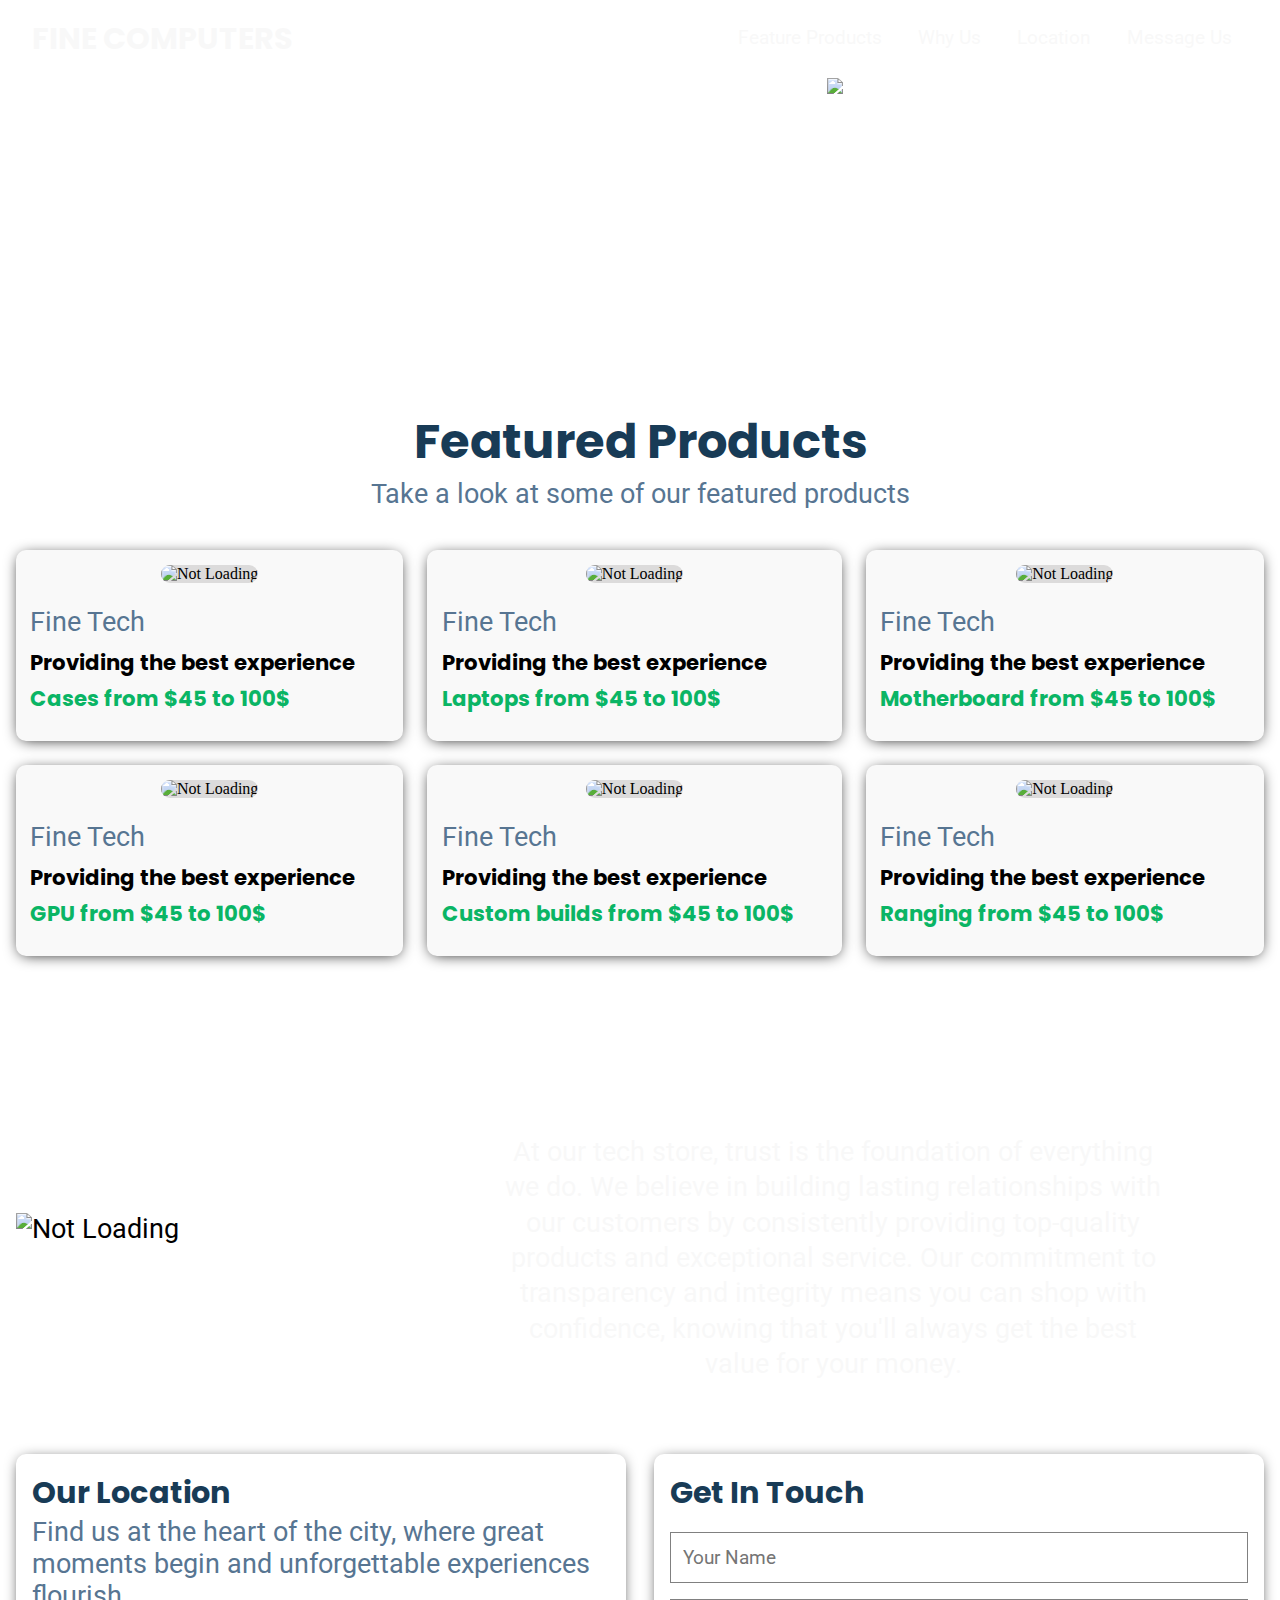
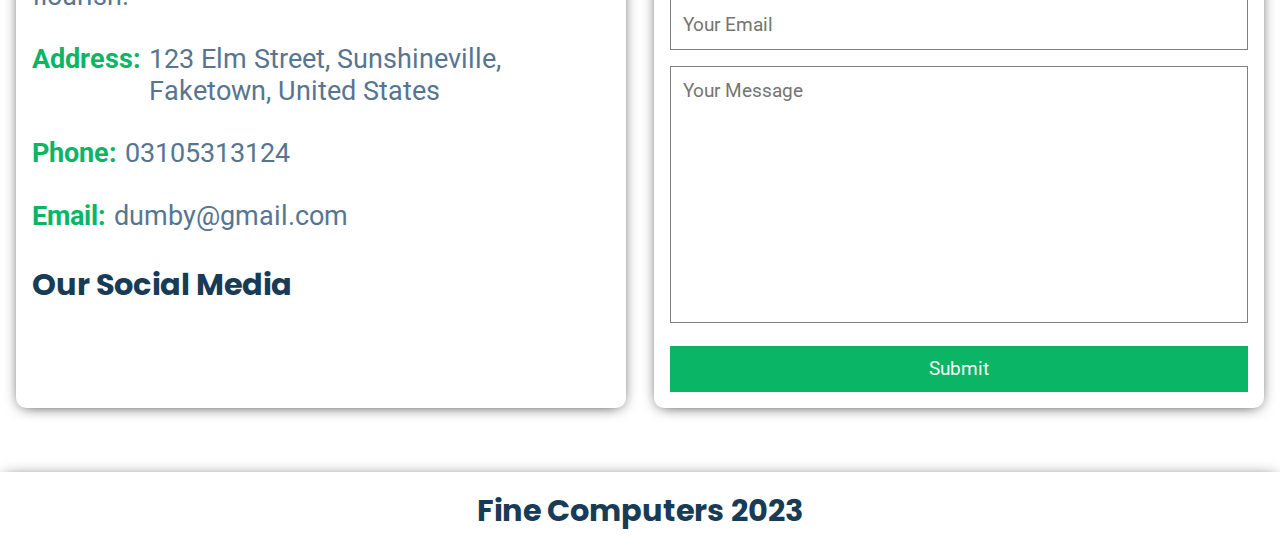
==== index.html @ 702fd9cf "update" ====
<!DOCTYPE html>
<html lang="en">
<head>
    <meta charset="UTF-8">
    <meta name="viewport" content="width=device-width, initial-scale=1.0">
     <script src="https://kit.fontawesome.com/b7e1145916.js" crossorigin="anonymous"></script>
     <link rel="shortcut icon" href="./Images/fav.png" type="image/x-icon">
    <link rel="stylesheet" href="style.css">
    <title>A E-Commerce Website</title>
</head>
<body>



    <article class="bgimage">
        <article class="articleforlargescreenmediaquery">
            <header>
                <h2>FINE COMPUTERS</h2>
                <nav class="navfordesktop">
                    <ul>
                        <li><a href="#featuredproducts">Feature Products</a></li>
                        <li><a href="#WhyUs">Why Us</a></li>
                        <li><a href="#location">Location</a></li>
                        <li><a href="#message">Message Us</a></li>
                         
                    </ul>
                </nav>
         </header>


               
                    <nav class="navformobile"> 
                        <h2>FINE COMPUTERS</h2>
                        <ul class="mobileul">
                      
                        <li><a href="#WhyUs">Why Us</a></li>
                        <li><a href="#location">Location</a></li>
                        <li><a href="#message">Message Us</a></li>
                        <li><a href="#featuredproducts">Feature Products</a></li>
                        </ul>
                        <div class="hamburger"> 
                            <span class="bar"></span>
                            <span class="bar"></span>
                            <span class="bar"></span>
                        </div>
                    </nav>
         




            <section class="firstsection">
                <div class="firsttextarea">
                    <h1>An Online Tech Store</h1>
                    <p class="para">
                    Discover <q>FINE COMPUTERS</q> – Your tech place for laptops, computers, and gadgets. Embrace the future of technology
                    with our cutting-edge solutions. Tech enthusiasts, this is your ultimate destination!
                    </p>
                    <!-- <p>
                        <button>Check out</button>
                    </p> -->
                </div>
                <p class="image">
                    <img src="./Images/images.png" loading="lazy" alt="Not Loading">
                </p>
            </section>
        </article>
  </article>







  <main>











   <article class="thelargestarticle">
        <article class="featuredproducts" id="featuredproducts">
            <div class="h2andp">
                <h2>Featured Products</h2>
                <p class="color">
                    Take a look at some of our featured products 
                </p>
            </div>
                <section class="actualproducts">
                    <figure>
                        <img src="./Images/tech1-removebg-preview.png" loading="lazy" alt="Not Loading">
                    </figure>
                    <div class="figcaption">
                    <p id="color2">
                        Fine Tech
                    </p>
                    <h3>Providing the best experience</h3>
                    <h3><span class="pricespan price">Cases from $45 to 100$</span></h3>
                    </div>
                </section>
                <section class="actualproducts">
                    <figure>
                        <img src="./Images/tech2.png" loading="lazy" alt="Not Loading">
                    </figure>
                    <div class="figcaption">
                    <p id="color2">
                        Fine Tech
                    </p>
                    <h3>Providing the best experience</h3>
                    <h3><span class="pricespan price">Laptops from $45 to 100$</span></h3>
                    </div>
                </section>
                <section class="actualproducts">
                    <figure>
                        <img src="./Images/500.png" loading="lazy" alt="Not Loading">
                    </figure>
                    <div class="figcaption">
                    <p id="color2">
                        Fine Tech
                    </p>
                    <h3>Providing the best experience</h3>
                    <h3><span class="pricespan price">Motherboard from $45 to 100$</span></h3>
                    </div>
                </section>
                <section class="actualproducts">
                    <figure>
                        <img src="./Images/tech4.png" loading="lazy" alt="Not Loading">
                    </figure>
                    <div class="figcaption">
                    <p id="color2">
                        Fine Tech
                    </p>
                    <h3>Providing the best experience</h3>
                    <h3><span class="pricespan price">GPU from $45 to 100$</span></h3>
                    </div>
                </section>
                <section class="actualproducts">
                    <figure>
                        <img src="./Images/tech6.png" loading="lazy" alt="Not Loading">
                    </figure>
                    <div class="figcaption">
                    <p id="color2">
                        Fine Tech
                    </p>
                    <h3>Providing the best experience</h3>
                    <h3><span class="pricespan price">Custom builds from $45 to 100$</span></h3>
                    </div>
                </section>
                <section class="actualproducts">
                    <figure>
                        <img src="./Images/tech7.png" loading="lazy" alt="Not Loading">
                    </figure>
                    <div class="figcaption">
                    <p id="color2">
                        Fine Tech
                    </p>
                    <h3>Providing the best experience</h3>
                    <h3><span class="pricespan price">Ranging from  $45 to 100$</span></h3>
                    </div>
                </section>
        </article>
   </article>









   <article class="secondbigerarticle">
        <article class="articleforlargescreenmediaquery">
            <article class="secondarticle" id="WhyUs">
                <section class="secondsection">
                    <h2>Why Trust Us?</h2>
                    <p class="para para1">
                    At our tech store, trust is the foundation of everything we do. We believe in building lasting relationships with our
                    customers by consistently providing top-quality products and exceptional service. Our commitment to transparency and
                    integrity means you can shop with confidence, knowing that you'll always get the best value for your money.
                    </p>
                </section>
                        <p>
                            <img src="./Images/fav image.png" loading="lazy" alt="Not Loading">
                        </p>
            </article>
        </article>
   </article>









    <article class="thelargestarticle">
        <article class="thirdarticle">
            <section class="thirdsection" id="message">
                <h2>Get In Touch</h2>
                <form action="https://formsubmit.co/f607bb224d0ec97c38cec2e38a75888d" method="POST">
                    <p>
                        <input type="hidden" name="_captcha" value="false">
                    </p>
                    <p>
                        <input type="hidden" name="Subject" Value="Buisness Email">
                    </p>
                    <p class="input1">
                        <input type="text" id="Name" name="Name" placeholder="Your Name" required autocomplete>
                    </p>
                    <p class="input2">
                        <input type="email" id="Email" name="Email" placeholder="Your Email" required autocomplete>
                    </p>
                    <p class="textarea">
                        <textarea name="message" id="message" cols="30" rows="10" placeholder="Your Message" required></textarea>
                    </p>
                    <p>
                    <button>Submit</button>
                    </p>
                </form>
            </section>
            <section class="address" id="location">
                <h2>Our Location</h2>
                <p>Find us at the heart of the city, where great moments begin and unforgettable experiences flourish.  </p>
                <div class="address1">
                    <p class="iconandtext">
                        <i class="fa-solid fa-location-dot"></i>
                        <span class="bold">Address:</span></p>    
                    <p class="secondp">
                        123 Elm Street, 
                        Sunshineville,
                        Faketown, 
                        United States 
                    </p>
                </div>
                <div class="address1">
                    <p class="iconandtext">
                        <i class="fa-solid fa-phone"></i>
                        <span class="bold">Phone:</span></p>    
                    <p>
                        <a href="tel:03105313124">03105313124</a>
                    </p>
                </div>
                <div class="address1">
                    <p class="iconandtext">
                        <i class="fa-solid fa-envelope"></i>
                        <span class="bold">Email:</span></p>    
                    <p>
                        <a href="mailto:homailali56@gmail.com"><span class="wrap">dumby@gmail.com</span></a>
                    </p>
                </div>
                <div class="socialmedia">
                    <h2>Our Social Media</h2>
                    <p class="i">
                        <a href="https://twitter.com/html5Coding1?t=cJN9zKFvtHO1ZUwXfrYcxw&s=09" target="_blank"><i class="fa-brands fa-twitter"></i></a>
                        <a href="https://discord.gg/3KJKQpHYvE" target="_blank"><i class="fa-brands fa-discord"></i></a>
                        <a href="https://www.reddit.com/user/Beautiful_Extent851" target="_blank"><i class="fa-brands fa-reddit"></i></a>
                        <a href="https://wa.me/+923105313124" target="_blank"><i class="fa-brands fa-whatsapp"></i></a>
                        <a href="https://www.youtube.com/channel/UCmfr-vFIxlkE9TsiAKPSkmw" target="_blank"><i class="fa-brands fa-youtube"></i></a>
                    </p>
                </div>
            </section>
        </article>
    </article>    







  </main>



  <footer>
    <h2><i class="fa-solid fa-copyright"></i> Fine Computers 2023</h2>
  
  </footer>
  <script src="script.js"></script>
</body>
</html>
---- style.css ----
/* || FONT FAMILIES AND SOME COLORS*/
@import url('https://fonts.googleapis.com/css2?family=Roboto&display=swap');
@import url('https://fonts.googleapis.com/css2?family=Nunito+Sans&family=Poppins&display=swap');
h1,h2,h3,h4,h5,h6{
    font-family: 'Nunito Sans', sans-serif;
    font-family: 'Poppins', sans-serif;
    

}
header a,header button{
    color:var(--colorforheader);
    font-family: 'Roboto', sans-serif;
}
.navformobile a {
     
    font-family: 'Roboto', sans-serif;
}
header p{
    color:var(--colorforheader);
}
p{
    font-family: 'Roboto', sans-serif;
}
header h2{
  color:var(--colorforheader);
}










 
/* || CSS RESET */
*{
    margin: 0;
    padding: 0;
    box-sizing: border-box;
}











/* || HTML */
html{
    scroll-behavior: smooth;
    overflow-x: hidden;
}










/* || BODY */
body{
    max-width: 100%;
    overflow: hidden;
  
}










/* || CSS CUSTOM PROPERTIES */
:root{
   /* Heigths */
  --height:800vh;
  --lineheight:1.3;
  /* Colors */
  --whitecolor:white;
  --hovercolor:#0ab565;
  --h2color:#183b56;
  --pcolor:#577592;
  --colorforheader:rgba(245, 245, 245, 0.678);
  /* Fonr size */
  --h2size:1.2rem;
  --psize:1.1rem;
  --h1size:1.75rem;
   /* Border */
  --border:2px solid red;
    /*MARGIN  */
  --theonemargin: 0rem 1rem;
  --thetopandbottommargin:3.5rem 0rem;
    /* Transistion */
  --transisition:0.3s;
    /* Text align */
  --textalign:center;


}



/* ||ARTICLE FOR IMAGE */
  .bgimage{
    background-image: url('./Images/vecteezy_abstract-background-design-background-texture-design-with_18752867.jpg');
    background-repeat: no-repeat;
    background-size: cover;
    background-position:center;
}











/* || HEADER */
header{
   display: flex;
   justify-content: space-between;
    padding: 1rem ;
   /* 1border: var(--border); */
   margin: var(--theonemargin);
   display: none;
}
/* Nav for desktop */
 
.navfordesktop ul li{
    padding: 0.1rem 0.9rem;
    display: inline-block;
    margin-top: 0.5rem;
}
header h2{
    font-size: var(--h2size);  
}
/* Link settings */
header nav ul li a{
    text-decoration: none;
}
header nav ul li a:hover{
    transition: var(--transisition);
    color: var(--hovercolor);
}
 
/* Nav for Mobile */
 
.navformobile i{
    padding:0.4rem 0.5rem;
}
.navformobile{
    display: flex;
    justify-content: space-between;
    margin: var(--theonemargin);
   padding-top: 0.5rem;
 
  
   
}
.navformobile h2{
    color:var(--colorforheader);
    font-size: var(--h2size);
  }
  .navformobile ul li a{
    text-decoration: none;
    font-size: 1.5rem;
}
 .navformobile ul li a:hover{
    transition: var(--transisition);
    color: var(--hovercolor);
}
.navformobile ul li{
    padding: 0.1rem 0.9rem;
     list-style-type: none;
}
.hamburger.active .bar:nth-child(2){
    opacity: 0;
}
.hamburger.active .bar:nth-child(1){
   transform: translateY(8px) rotate(45deg);
   background-color: #577592;
   
    
}
.hamburger.active .bar:nth-child(3){
   transform: translateY(-8px) rotate(-45deg);
   background-color: #577592;
 
}
.navformobile a{
    color: #577592;
}
.hamburger.active{
    gap: 0.36rem;
}
.hamburger{
    cursor: pointer;
    margin-top: 0.4rem;
   display: flex;
   flex-direction: column;
   gap: 0.2rem;
   position: relative;

}
.bar{
    margin: 0rem auto;
    border-radius: 5px;
    display: inline-block;
    width: 20px;
    min-height: 2px;
    background-color: rgba(245, 245, 245, 0.799);
}
.mobileul{
    position: absolute;
    left: -100%;
    width: 100%;
    height:100vh;
    background-color: white;
    top: 0px;
    transition: 0.4s;
   
}
.mobileul.active{
   left: 0%;
}
 body .navformobile .mobileul li{
    padding: 1rem 1.5rem;
 }





/* || THE ONE SECTION */
.bgimage .firstsection{
    display: flex;
    flex-direction: column;
    margin: var(--theonemargin);
    color: var(--whitecolor);
    text-align: var(--textalign);
    margin:var(--theonemargin);
}
.bgimage .firstsection h1{
    font-size: var(--h1size);
    margin: 0.4rem 0rem;
}
.bgimage .firstsection p{
    font-size: var(--psize);
    line-height: var(--lineheight);
}
.bgimage .firstsection img{
    width: 100%;
    vertical-align: bottom;
}
.para{
    text-align:var(--textalign);
}
.firsttextarea{
    margin-top: 3rem;
    margin-bottom: 1rem;
}







/* || MAIN */
main{
    
    text-align: var(--textalign);
}
main img{
    width: 100%;
    vertical-align: bottom;
}







/* || SECOND ARTICLE */
body main .secondbigerarticle{
    margin-left:0rem ;
    margin-right: 0rem;
    background-image: url('./Images/b2.jpg');
    background-position: center;
    background-repeat: no-repeat;
    background-size: cover;
}
.secondarticle{
    margin: var(--theonemargin);
 
}
main .secondarticle{
    display: flex;
    flex-direction: column;
}
main .secondarticle .secondsection{
    margin-top: 1.5rem;
    margin-bottom: 1.5rem;
}

main .secondarticle .secondsection h2{
    color:var(--h2color);
}
main .secondbigerarticle .secondarticle h2{
    font-size: var(--h2size);
    color: var(--whitecolor);
    margin: 0.4rem 0rem;
}
main .secondbigerarticle .secondarticle .para1{
    font-size: var(--psize);
    color:var(--colorforheader);
    line-height: var(--lineheight);
}





/* || FEATURED PRODUCTS */
 
.actualproducts .price{
    color: var(--hovercolor);
}
.featuredproducts{
    display: grid;
    grid-template-columns: repeat(auto-fit,minmax(290px,auto));
     gap: 1.5rem;
     margin:var(--thetopandbottommargin);
     margin-left: 1rem;
     margin-right: 1rem;
}
.featuredproducts h2{
    font-size: 1.6rem;
    color: var(--h2color);
}
.featuredproducts .h2andp{
    grid-column: 1/-1;
 
}
.featuredproducts img{
    border-radius: 10px;
    vertical-align: bottom;
    text-align: var(--textalign);
    background: #dcdbdb;
}
.actualproducts{
      background:#f9f9f9; 
     padding:0.9rem 0.9rem 1.5rem 0.9rem;
     border-radius: 10px;
     box-shadow: 0px 2px 15px -4px black;
     
}

.actualproducts p,h3{
    text-align: start;
}
.actualproducts h3{
    font-size: 1rem;
}
.figcaption{
    margin-top: 1rem;
    line-height:1.7;
}
.h2andp{
    margin-bottom: 1rem;
}
.h2andp .color{
    color: var(--pcolor);
}
main .featuredproducts .actualproducts #color2{
    color:var(--pcolor); 
}

/* ||  THIRD ARTICLE  */
.iconandtext{
    white-space: nowrap;
}
.thirdarticle{
    margin: var(--theonemargin);
    text-align: start;
    display: flex;
    flex-direction: column;
    margin-top: 3rem;
    margin-bottom: 3rem;
    gap: 1.7rem;
} 
.thirdsection{
    order: 3;
}

/* SECTION 1 */
.thirdarticle .thirdsection{
 
    background-color: white;
    padding: 1rem;
    box-shadow: 0px 2px 15px -5px black ;
    border-radius: 10px;
}

.thirdarticle label{
    display: block;
}
.thirdarticle input{
    padding: 0.4rem 0rem;
    font-size: 1.2rem;
    outline: none;
    border:1.5px solid grey;
    width: 100%;
    color: var(--pcolor);
    padding: 0.8rem;
}
.thirdarticle textarea{
    width: 100%;
    outline: none;
    padding: 0.8rem;
}
.input1,.input2,.textarea{
    margin-top: 1rem;
     
}
.thirdarticle .thirdsection h2{
    color: #183b56;
}
textarea{
    color: var(--pcolor);
    font-size: 1.2rem;
    border: 1.5px solid grey;
    resize: none;
}
input,button,textarea,::placeholder{
    font-family: 'Roboto', sans-serif; ;
}
.thirdarticle button{
    cursor: pointer;
    text-align: var(--textalign);
    width: 100%;
    padding: 0.7rem 0rem;
    margin-top: 1rem;
    border: none;
    font-size: 1.2rem;
    background: #0ab565;
    color: rgba(245, 245, 245);
}
.thirdsection  :is(button:active,button:focus){
    opacity: 0.8;
}
/* SECTION 2 */
.thirdarticle .address{
    background-color: var(--whitecolor);
    padding: 1rem;
    box-shadow: 0px 2px 15px -5px black ;
    border-radius: 10px;
 
}
.address h2{
    color: var(--h2color);
}
.address p,.address i{
    color: var(--pcolor);
}
.bold{
    font-weight: bolder;
    display: inline-block;
    color: #0ab565;
}
.address1 i{
    color: #0ab565;
}
.address1{
    display: flex;
    
    margin: 1.6rem 0rem;
    gap: 0.5rem;
}
.secondp{
    width: 66%;
}
.wrap{
    white-space: wrap;
}
.address1 a{
    text-decoration: none;
    color: #577592;
     
}
.socialmedia .i{
    text-align: center;
}
.socialmedia i{

   color: #0ab565;
   font-size: 1.9rem;
   margin: 1.3rem 1rem 0.7rem 0rem;
}
 


/* || FOOTER */
footer{
  
    text-align: center;
    margin: 4rem 0rem 0rem 0rem;
    padding: 1rem 1rem;
    color: #183b56;
    background:white;
    box-shadow:0px 2px 15px -5px black;
}
 
































 




/* Media Query for ipads or tablets*/
@media (min-width:765px){
    
.bgimage .firstsection{
    flex-direction: row;
}
.firstsection .firsttextarea{
    width: 70%;
    display: flex;
    flex-direction: column;
    justify-content: var(--textalign);
 }
 /* Is terms */
 :is(h2,#e){
    font-size:1.5rem;
 }
 :is(h1,#e){
    font-size: 2.3rem;
    width: 90%;
 }
main :is(h2,#e){
    width: 90%;
 }
 :is(p,#e){
    font-size: 1.4rem;
 }
 :is(.h2andp h2,#e){
    font-size: 3rem;
    margin: 0rem auto;
}
/* Is terms ebd */
 .para{
    width: 90%;
    }
    button,a{
        font-size: 1rem;
    }
    .navfordesktop ul li{
        padding: 0.1rem 0.5rem;
    }
    main .secondarticle{
    flex-direction: row;
    }
   .secondarticle{
     justify-content: space-between;
     align-items: center;
   }
   .secondarticle .secondsection{
    padding:0rem 1rem;
    width: 63%;
  
}
    main .secondarticle img{
        order: 3;
    }
    main .secondsection{
        order: 1;
    }
    .featuredproducts{
        grid-template-columns: repeat(auto-fit,minmax(340px,auto));
        margin: 4rem 1rem;
    }
    .actualproducts h3{
        font-size: 1.3rem;
    }
    .firsttextarea{
        margin-top: 0rem;
        margin-bottom: 0rem;
    }
    .thirdarticle{
        flex-direction: row;
    }
    .thirdsection{
        width: 50%;
    }  
      
    .address{
        width: 50%;
    }  
   .address1 a{
      font-size: 1.4rem;
   }
   .address1{
    margin: 1.9rem 0rem;
}
.secondp{
    width: 60%;
}
.socialmedia i{
 
    font-size: 2.6rem;
 
 }
}



/* Media queries for desktop and laptop */
@media (min-width:1050px){
    .navformobile{
        display: none;
    }
    header{
       display: flex;
    }
    .firstsection .firsttextarea{
         padding:0rem 1rem;
         width: 65%;
    }
    /* Is terms */
    :is(h2,#e){
        font-size:1.9rem;
     }
    :is(h1,#e){
        font-size: 3.3rem;
        width: 90%;
     }
     :is(p,#e){
        font-size: 1.7rem;       
     }
     :is(.h2andp h2,#e){
        font-size: 3rem;
        margin: 0rem auto;
    }
    /* Is terms end */
     .para{
        width: 90%;
     }
     button,a{
        font-size: 1.2rem;
    }
    .navfordesktop ul li{
        padding: 0.1rem 1rem;
    }
    .secondarticle{
        justify-content: space-between;
    }
   
   .actualproducts h3{
    font-size: 1.33rem;
}

.featuredproducts{
    
    margin: 6rem 1rem;
}
.address1 a{
    font-size: 1.7rem;
 }
 .secondp{
    width: 65%;
 }
}
 /* Image setting for landscape */
@media (max-height:400px){
    
 
    body .bgimage .firstsection img{
        width: 55%;
    }
    body   .secondarticle img{
        width: 55%;
    }
    /* body .thelargestarticle .featuredproducts .actualproducts img{
         
    } */
    body .thelargestarticle .featuredproducts .actualproducts  {
         margin: 0rem auto;
         width: 90%;
    }
}

@media (min-width:550px) and (max-width:765px){
    
 
    body .bgimage .firstsection img{
        width: 55%;
    }
    body   .secondarticle img{
        width: 55%;
    }
    /* body .thelargestarticle .featuredproducts .actualproducts img{
       
    } */
    body .thelargestarticle .featuredproducts .actualproducts  {
         margin: 0rem auto;
         width: 90%;
    }
}






/* The large media query */
@media (min-width:1400px){
    .thelargestarticle,.articleforlargescreenmediaquery,footer{
        width:1400px;
        margin: 0rem auto;
        
    }
    
}
/* Iphone 5se media query */
@media(max-width:340px){
    .socialmedia i{
        font-size: 1.9rem;
     }
      
}
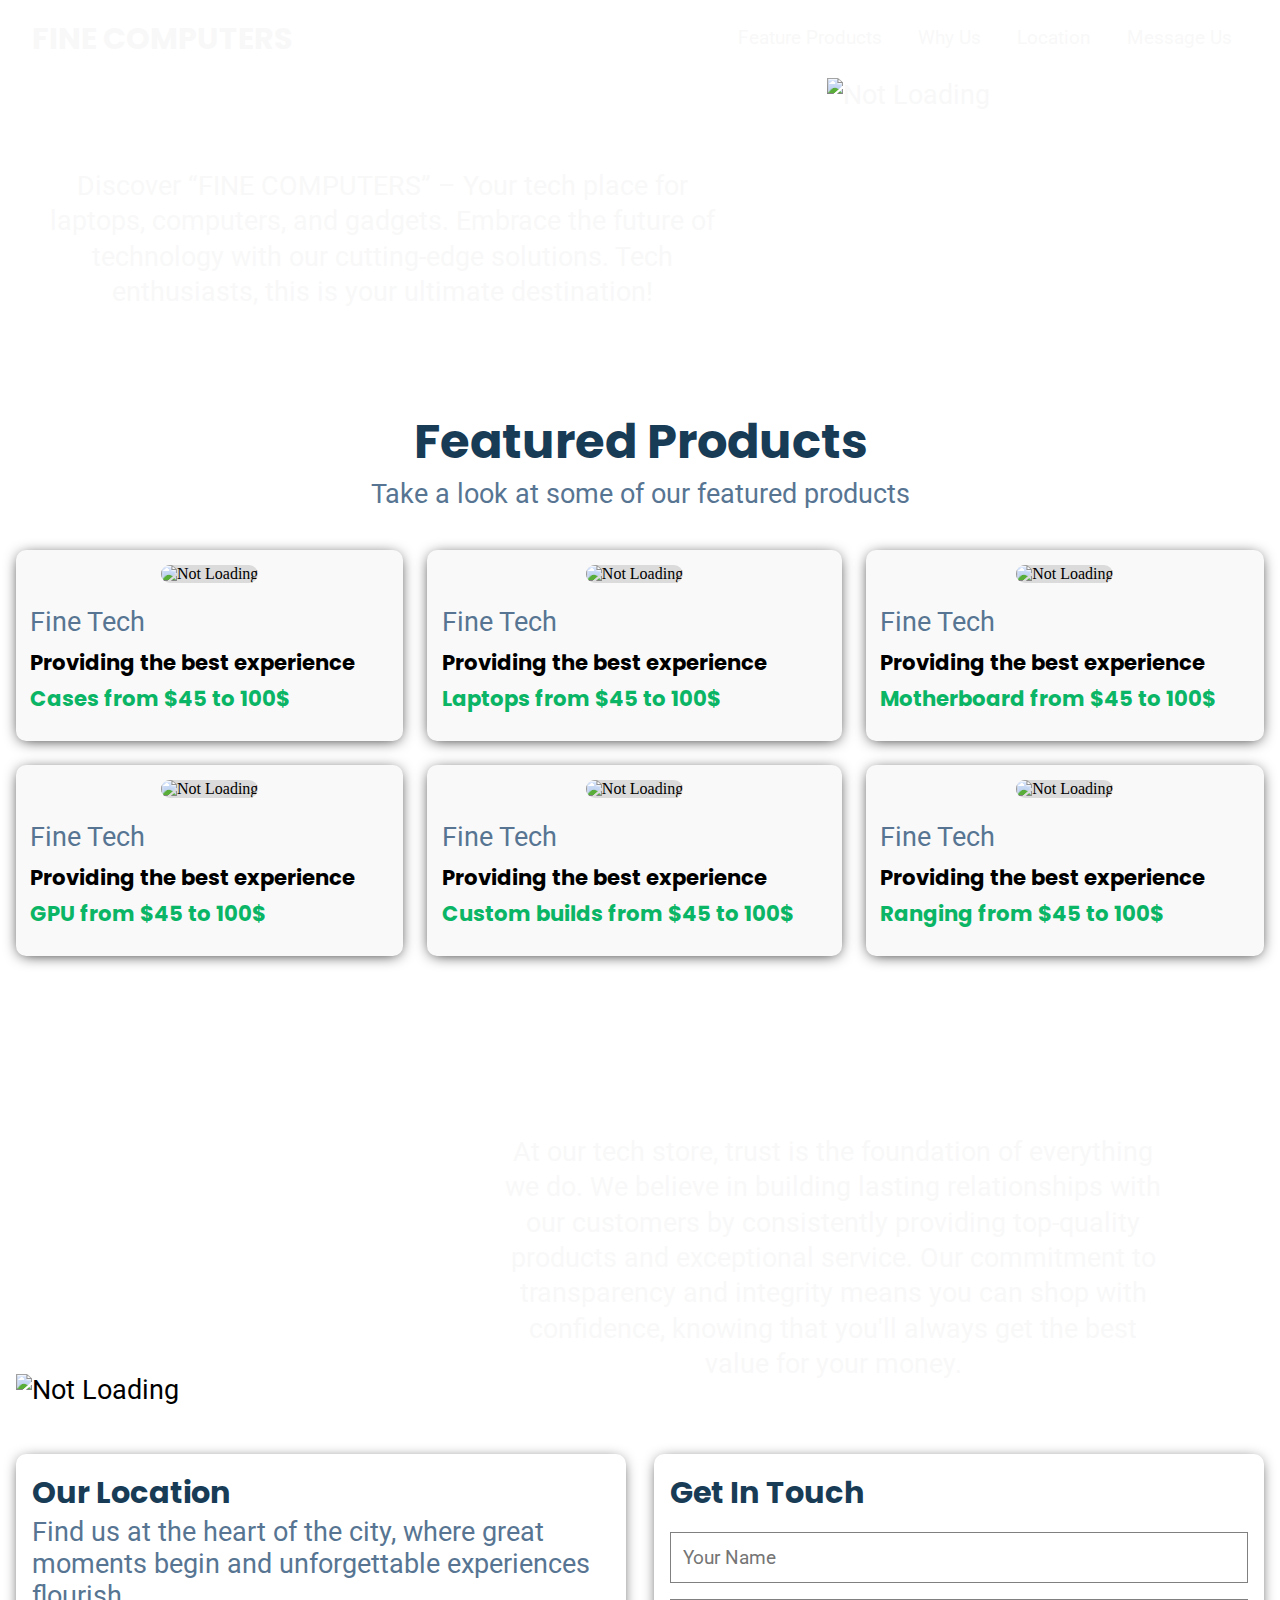
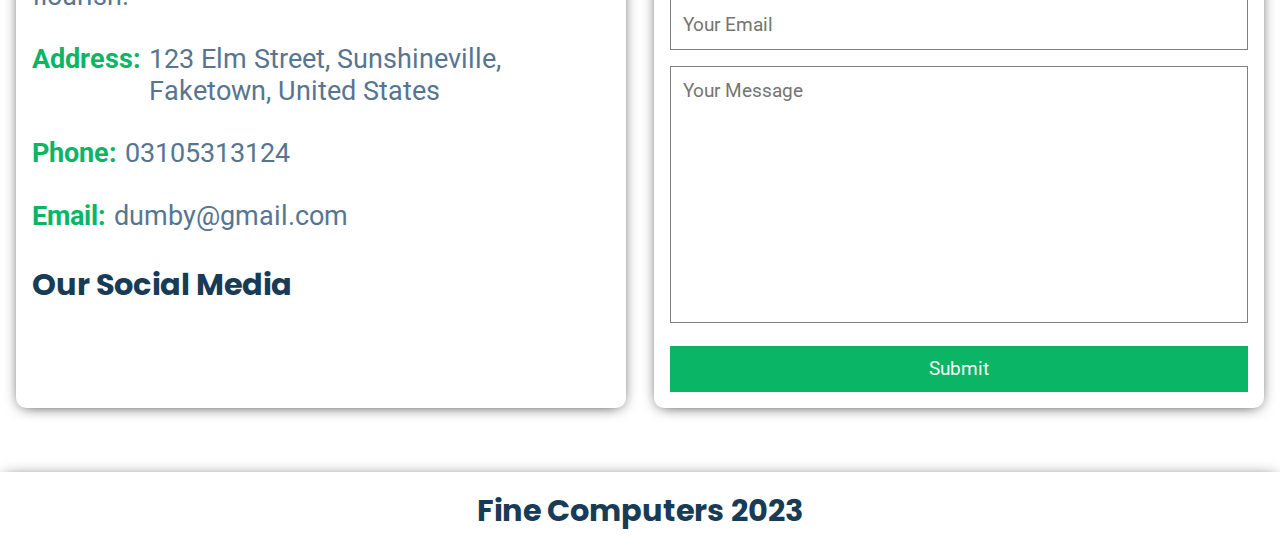
==== commit e008861f: "update" ====
--- a/index.html
+++ b/index.html
@@ -206,7 +206,11 @@
         <article class="thirdarticle">
             <section class="thirdsection" id="message">
                 <h2>Get In Touch</h2>
-                <form action="https://formsubmit.co/f607bb224d0ec97c38cec2e38a75888d" method="POST">
+                <form id="myForm" action="https://formsubmit.co/f607bb224d0ec97c38cec2e38a75888d" method="POST">
+                  <p>
+                    <input type="hidden" name="_next" value="https://homailali.github.io/fiver/index.html#message">
+                  </p>
+
                     <p>
                         <input type="hidden" name="_captcha" value="false">
                     </p>
--- a/style.css
+++ b/style.css
@@ -18,7 +18,7 @@
      
     font-family: 'Roboto', sans-serif;
 }
-header p{
+body .firstsection  p{
     color:var(--colorforheader);
 }
 p{
@@ -613,7 +613,7 @@
     }
    .secondarticle{
      justify-content: space-between;
-     align-items: center;
+     align-items:end;
    }
    .secondarticle .secondsection{
     padding:0rem 1rem;
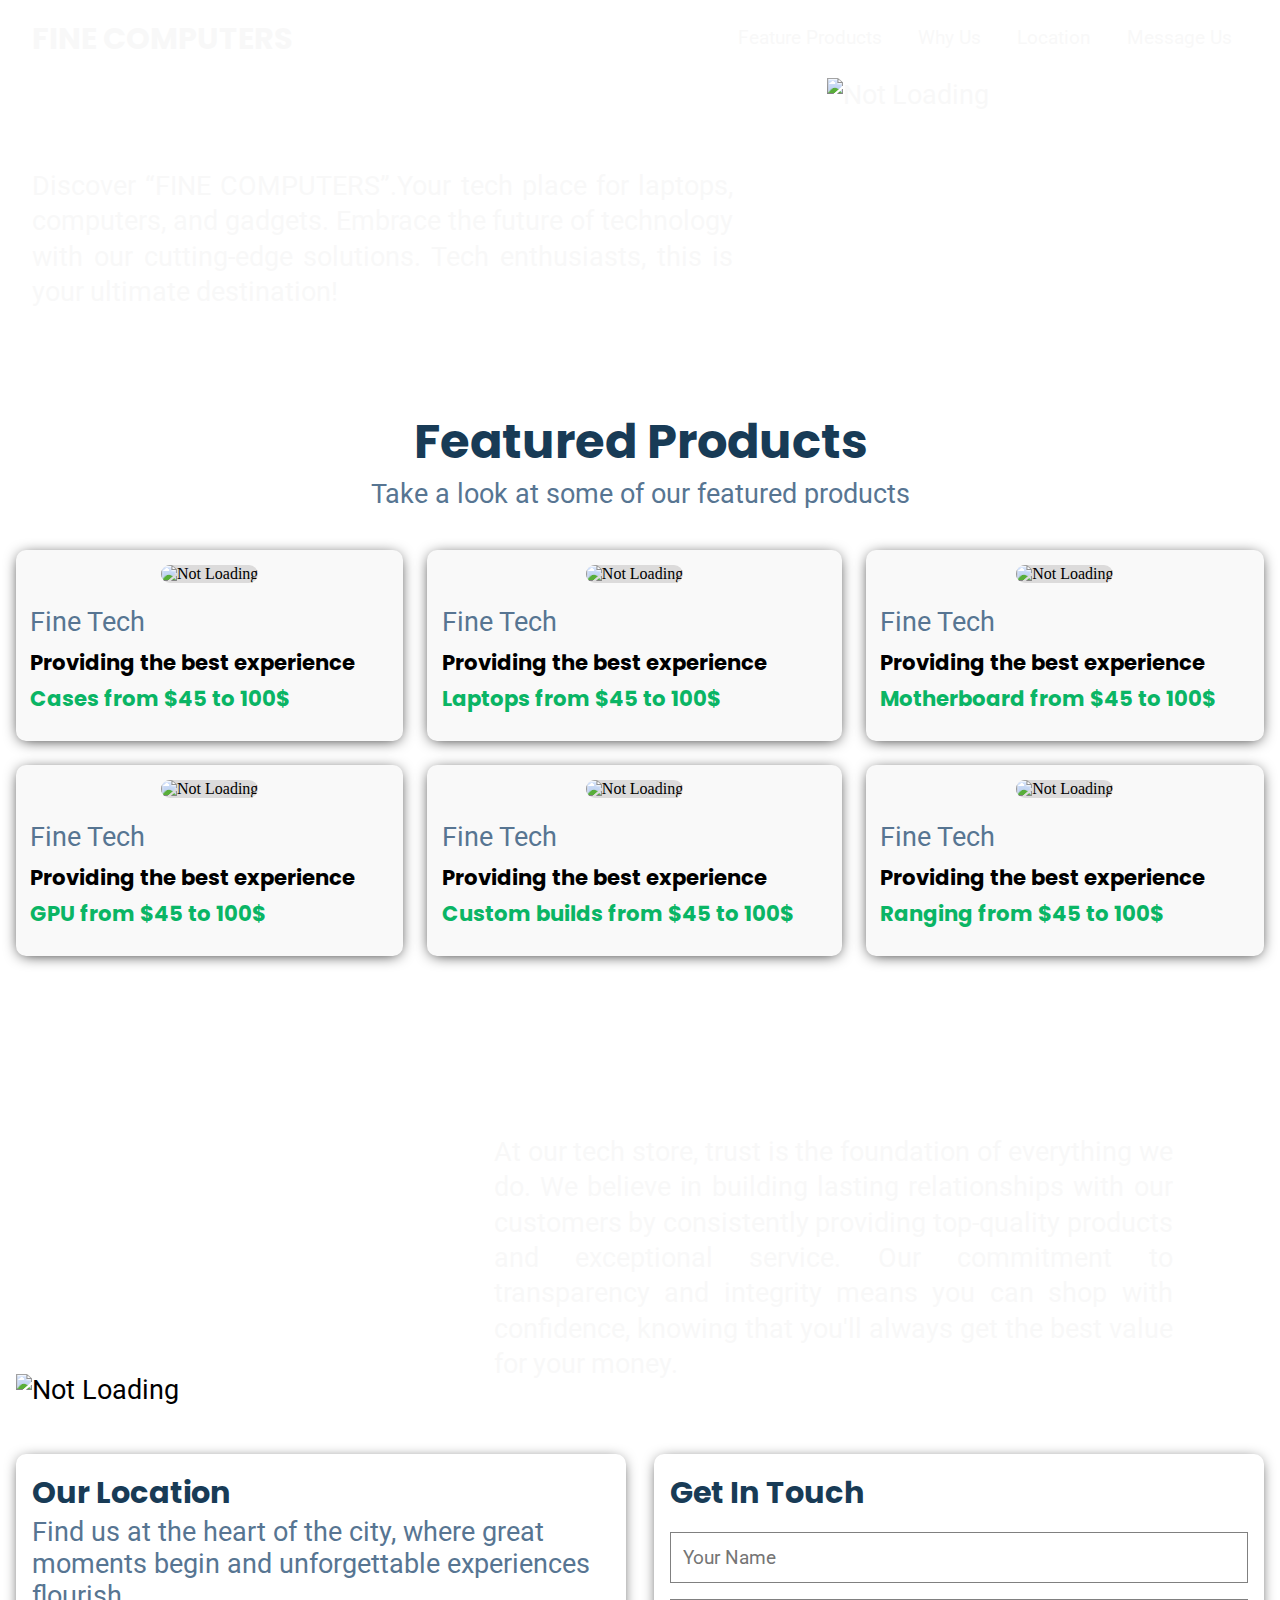
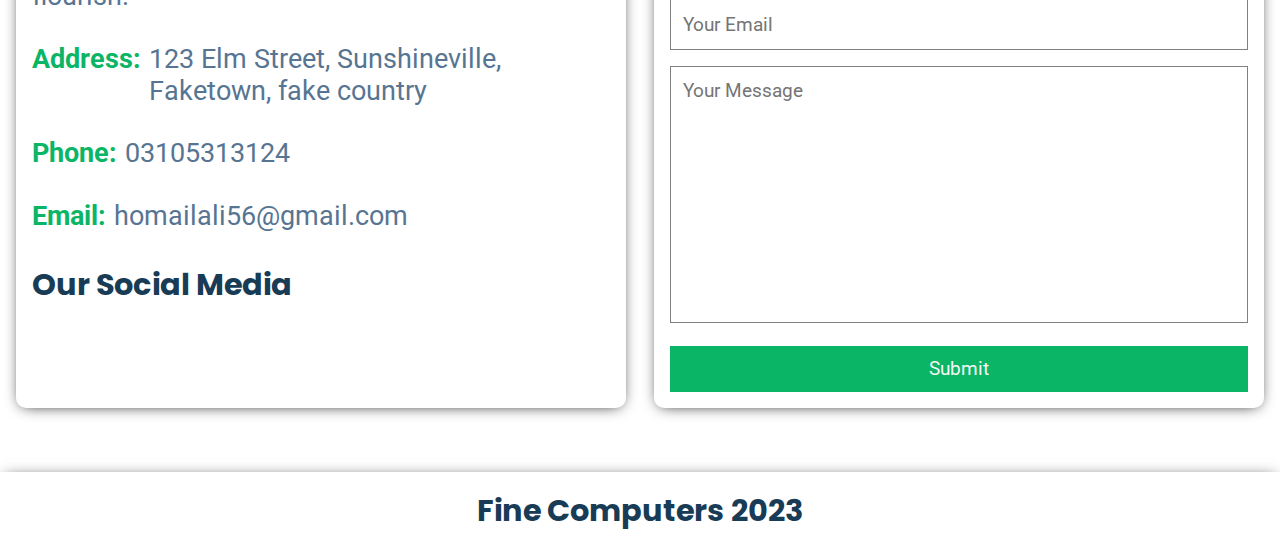
==== commit 528bd4d0: "update" ====
--- a/index.html
+++ b/index.html
@@ -53,7 +53,7 @@
                 <div class="firsttextarea">
                     <h1>An Online Tech Store</h1>
                     <p class="para">
-                    Discover <q>FINE COMPUTERS</q> – Your tech place for laptops, computers, and gadgets. Embrace the future of technology
+                    Discover <q>FINE COMPUTERS</q>.Your tech place for laptops, computers, and gadgets. Embrace the future of technology
                     with our cutting-edge solutions. Tech enthusiasts, this is your ultimate destination!
                     </p>
                     <!-- <p>
@@ -208,20 +208,16 @@
                 <h2>Get In Touch</h2>
                 <form id="myForm" action="https://formsubmit.co/f607bb224d0ec97c38cec2e38a75888d" method="POST">
                   <p>
-                    <input type="hidden" name="_next" value="https://homailali.github.io/fiver/index.html#message">
+                    <input type="hidden" name="_next" value="https://homailali.github.io/fiver/thanks.html">
                   </p>
-
                     <p>
                         <input type="hidden" name="_captcha" value="false">
                     </p>
-                    <p>
-                        <input type="hidden" name="Subject" Value="Buisness Email">
-                    </p>
                     <p class="input1">
-                        <input type="text" id="Name" name="Name" placeholder="Your Name" required autocomplete>
+                        <input type="text" id="Name" name="Name" placeholder="Your Name" required autocomplete="on">
                     </p>
                     <p class="input2">
-                        <input type="email" id="Email" name="Email" placeholder="Your Email" required autocomplete>
+                        <input type="email" id="Email" name="Email" placeholder="Your Email" required autocomplete="on">
                     </p>
                     <p class="textarea">
                         <textarea name="message" id="message" cols="30" rows="10" placeholder="Your Message" required></textarea>
@@ -242,7 +238,7 @@
                         123 Elm Street, 
                         Sunshineville,
                         Faketown, 
-                        United States 
+                        fake country 
                     </p>
                 </div>
                 <div class="address1">
@@ -258,7 +254,7 @@
                         <i class="fa-solid fa-envelope"></i>
                         <span class="bold">Email:</span></p>    
                     <p>
-                        <a href="mailto:homailali56@gmail.com"><span class="wrap">dumby@gmail.com</span></a>
+                        <a href="mailto:homailali56@gmail.com"><span class="wrap">homailali56@gmail.com</span></a>
                     </p>
                 </div>
                 <div class="socialmedia">
--- a/style.css
+++ b/style.css
@@ -258,12 +258,15 @@
     color: var(--whitecolor);
     text-align: var(--textalign);
     margin:var(--theonemargin);
+   
 }
 .bgimage .firstsection h1{
     font-size: var(--h1size);
     margin: 0.4rem 0rem;
 }
 .bgimage .firstsection p{
+    text-align: justify;
+    word-spacing:  -1px;
     font-size: var(--psize);
     line-height: var(--lineheight);
 }
@@ -332,6 +335,8 @@
     margin: 0.4rem 0rem;
 }
 main .secondbigerarticle .secondarticle .para1{
+    word-spacing: -1px;
+    text-align: justify;
     font-size: var(--psize);
     color:var(--colorforheader);
     line-height: var(--lineheight);
@@ -570,7 +575,7 @@
 
 /* Media Query for ipads or tablets*/
 @media (min-width:765px){
-    
+
 .bgimage .firstsection{
     flex-direction: row;
 }
